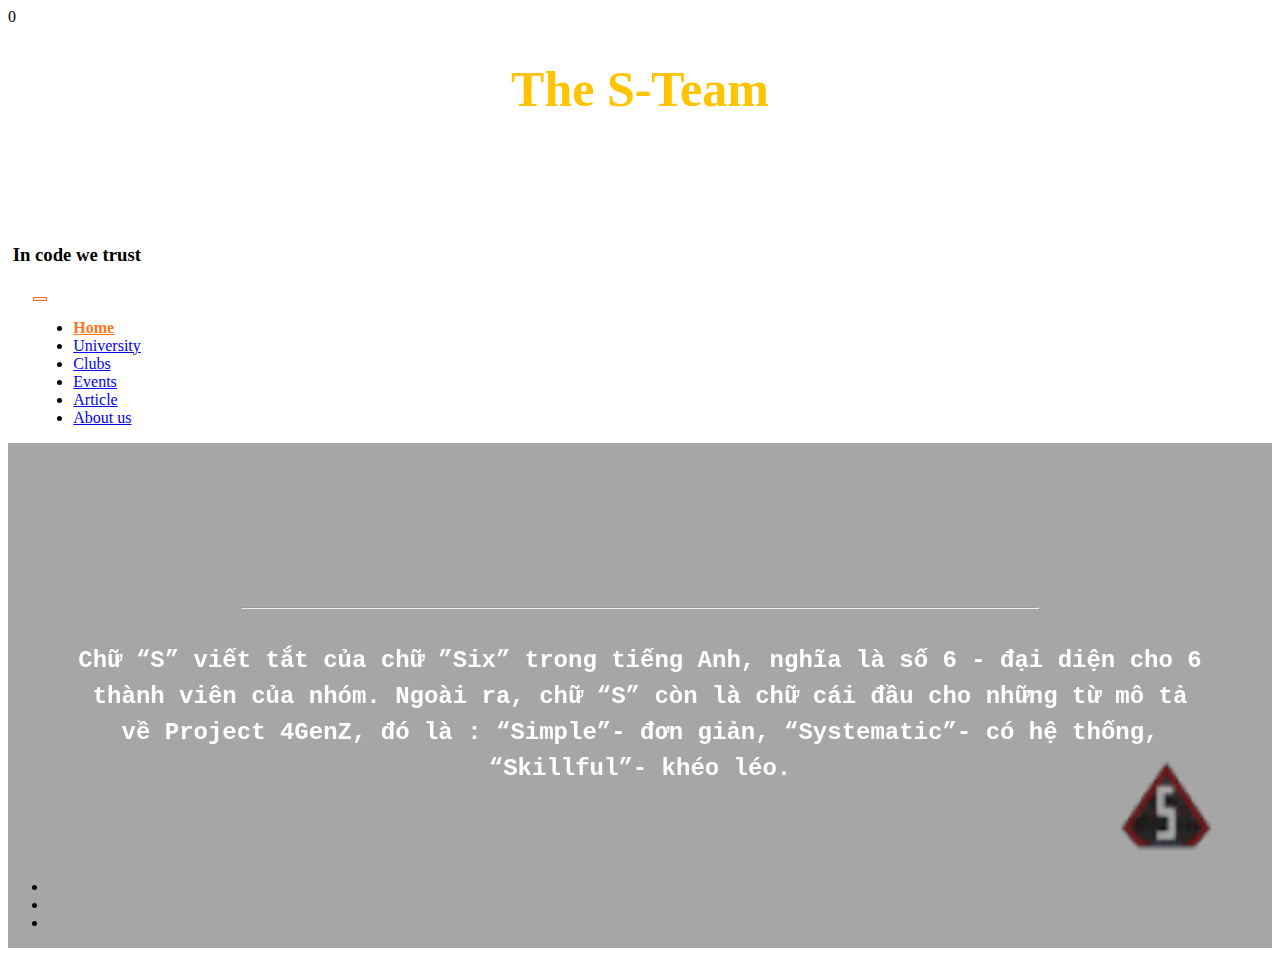
==== index.html @ a9aba8d1 "Add files via upload" ====
<!DOCTYPE html>
<html lang="en">
<head>
    <meta charset="UTF-8">
    <meta http-equiv="X-UA-Compatible" content="IE=edge">
    <meta name="viewport" content="width=device-width, initial-scale=1.0">
    <link rel="shortcut icon" href="favicon.png" type="image/x-icon">
    <title>4GenZ</title>
    <link rel="stylesheet" href="https://stackpath.bootstrapcdn.com/bootstrap/4.5.1/css/bootstrap.min.css" integrity="sha384-VCmXjywReHh4PwowAiWNagnWcLhlEJLA5buUprzK8rxFgeH0kww/aWY76TfkUoSX" crossorigin="anonymous">
    <link rel="stylesheet" href="session1.css">
    <link rel="stylesheet" href="media_index.css">
    <link rel="stylesheet" href="GlowingText.css">
    <link rel="stylesheet" href="GlassCard.css">
    <link rel="stylesheet" href="button.css">
    <script src="https://kit.fontawesome.com/0d06166cbb.js"></script>

</head>
<style>
</style>
<body id="body" class="LightBGround" style="background-image: url(background.png);background-repeat: no-repeat;background-position: center;background-size: cover">
    <div id="scrollPath" ></div>
    <div id="progressbar" ></div>
    <div class="preloader" >
      <div class="counter">0</div>
      <div>
        <h1 class = " pre fade-in" style="color: rgb(255, 196, 0);text-align: center;margin-bottom: 10%;font-size: 50px;"> The S-Team</h1>
          <h3 class = "h3 pre fade-in"><img src="coding.png" alt=""> In code we trust <img src="coding.png" alt=""></h3>
      </div>
      <img src="favicon.png" style="position: absolute;right: 5%;bottom: 5%;width: 100px;"  alt="">
    </div>
    <div class="container-fluid-sm heading " id="navbar" style="padding-left:2%;padding-right:2%;transition: opacity 250ms ease-in;">
        <nav class="navbar navbar-expand-xl navbar-dark DarkBorder" id="nav">
          <button class="navbar-toggler" type="button" data-toggle="collapse" data-target="#collapsibleNavbar" style="border: 1px solid rgba(255, 102, 0, 0.925);z-index: 1000;">
            <span class="navbar-toggler-icon" style = "color: rgba(255, 102, 0, 0.925);"></span>
          </button>
          <div class="collapse navbar-collapse" id="collapsibleNavbar">
            <ul class="navbar-nav" style="width: 100%;">
              <div class="row">
                <div class="col-lg-2 text-center">
                  <li class="nav-item">
                    <a class="nav-link "  style="color: rgba(255, 102, 0, 0.925) !important;font-weight: bolder;"  href="index.html">Home</a>
                  </li>
                </div>
                <div class="col-lg-2 text-center"> 
                  <li class="nav-item">
                    <a class="nav-link DarkText" style=" text-shadow: 0px 0px 20px rgba(255, 255, 255, 1);" href="university.html">University</a>
                  </li>
                </div>
                <div class="col-lg-2 text-center">
                  <li class="nav-item">
                    <a class="nav-link DarkText " style=" text-shadow: 0px 0px 20px rgba(255, 255, 255, 1);" href="test.html">Clubs</a>
                  </li>
                </div>
                <div class="col-lg-2 text-center">
                  <li class="nav-item">
                    <a class="nav-link DarkText " style=" text-shadow: 0px 0px 20px rgba(255, 255, 255, 1);" href="event.html">Events</a>
                  </li>
                </div>
                <div class="col-lg-2 text-center">
                  <li class="nav-item">
                    <a class="nav-link DarkText " style=" text-shadow: 0px 0px 20px rgba(255, 255, 255, 1);" href="Article.html">Article</a>
                  </li>
                </div>
                <div class="col-lg-2 text-center">
                  <li class="nav-item">
                    <a class="nav-link DarkText " style=" text-shadow: 0px 0px 20px rgba(255, 255, 255, 1);"  href="About.html">About us</a>
                  </li>
                </div>
              </div>
            </ul>
          </div>  
        </nav>   
      </div>
    <section class="enable DarkBorder" id="sec1" style="overflow: hidden;backdrop-filter: brightness(0.65);">
        <!-- CONTENT -->
        <div class="row  DarkText" id="row" style=" color:#ffffff;z-index: 100;">
          <div class="col-lg-12 cont1">
            <div class="mast__header from-left">
              <h1 class="mast__title special" style="text-align:center;padding-bottom: 3%; text-shadow: 0px 0px 20px rgba(255, 255, 255, 1);"></h1> 
              <hr class="sep" style="width: 70%;background-color: rgba(255, 102, 0, 0.925);margin: auto;">
              <p class="mast__text js-spanize" style="padding-top: 3%;text-align: center;font-weight: bold;color: #ffffff !important;">
                Chữ “S” viết tắt của chữ ”Six” trong tiếng Anh, nghĩa là số 6 - đại diện cho 6 thành viên của nhóm. Ngoài ra, chữ “S” còn là chữ cái đầu cho những từ mô tả về Project 4GenZ, đó là : “Simple”- đơn giản, “Systematic”- có hệ thống, “Skillful”- khéo léo.
              </p>
              </div>
          </div>
        </div>
        <!-- CONTACT -->
        <ul id="IconContainer" class="list-group fade-in">
          <li id="icon"class="list-group-item"><a class="list-item DarkText" style=" text-shadow: 0px 0px 20px rgba(255, 255, 255, 1);"  href="https://www.facebook.com/luandangyeu1/" id="link"><i class="fab fa-facebook-f" ></i></a></li>
          <li id="icon"class="list-group-item"><a class="list-item DarkText" style=" text-shadow: 0px 0px 20px rgba(255, 255, 255, 1);" id="link" ><i class="fas fa-envelope hard" onclick="myFunction1()" data-tippy-content = "thesteam.fpt@gmail.com"></i></a></li>
          <li id="icon"class="list-group-item"><a class="list-item DarkText" style=" text-shadow: 0px 0px 20px rgba(255, 255, 255, 1);" href="#" id="link"><i class="fas fa-phone hard" onclick="myFunction2()" data-tippy-content = "113/114/115"></i></a></li>
        </ul>
    </section>
    <a href="https://www.hitwebcounter.com" target="_blank" style="position: absolute;bottom: 0;display: none;">
      <img src="https://hitwebcounter.com/counter/counter.php?page=7814065&style=0036&nbdigits=5&type=ip&initCount=0" title="Free Counter" Alt="web counter"   border="0" /></a>                                                 
    
      <input type="text" style="border: transparent;background: transparent;color: transparent;" value="thesteam.fpt@gmail.com" id="myInput1">
        <input type="text" style="border: transparent;background: transparent;color: transparent;" value="113" id="myInput2">



      <script src="https://code.jquery.com/jquery-3.5.1.slim.min.js" integrity="sha384-DfXdz2htPH0lsSSs5nCTpuj/zy4C+OGpamoFVy38MVBnE+IbbVYUew+OrCXaRkfj" crossorigin="anonymous"></script>
      <script src="https://cdn.jsdelivr.net/npm/popper.js@1.16.1/dist/umd/popper.min.js" integrity="sha384-9/reFTGAW83EW2RDu2S0VKaIzap3H66lZH81PoYlFhbGU+6BZp6G7niu735Sk7lN" crossorigin="anonymous"></script>
      <script src="https://stackpath.bootstrapcdn.com/bootstrap/4.5.1/js/bootstrap.min.js" integrity="sha384-XEerZL0cuoUbHE4nZReLT7nx9gQrQreJekYhJD9WNWhH8nEW+0c5qq7aIo2Wl30J" crossorigin="anonymous"></script>
      <script src="https://unpkg.com/@popperjs/core@2"></script>
      <script src="https://unpkg.com/tippy.js@6"></script>
      <script>
        var toggler = document.getElementsByClassName("navbar-toggler");
        var collapse = document.getElementById("collapsibleNavbar");
        var dem=0;
        function function1() {
          dem++;  
          if(dem%2==1)
          {
            collapse.classList.add("show");
          }
          else
          {           
            collapse.classList.remove("show");
          }
        }
         // TIPPY
         tippy('.hard', 
            {
                
                maxWidth: 300,
                positon:top,
                theme : 'tomato',
                size: "medium",
                inertia: true,
                duration: 700,
                hideOnClick: true,
                followCursor: true
            })
        // PROGRESSBAR
        let progress = document.getElementById('progressbar');
        let totalHeight = document.body.scrollHeight - window.innerHeight;
        window.onscroll = function(){
            let progressHeight = (window.pageYOffset * 100 /totalHeight) *100;
            progress.style.height = progressHeight + '%';
        }
        var main = document.getElementById("body")
        var button = document.getElementById("Switch");
        var text = document.getElementsByClassName("nav-link")
        var row = document.getElementById("row")
        var list = document.getElementsByClassName("list-item");
        var x = 0;
        var i;
        var dark = document.getElementsByClassName("Dark");
      </script>
      <script type="text/javascript">
        function counter(){
            var count = setInterval(function(){
                var c = parseInt($('.counter').text());
                $('.counter').text((++c).toString());
                if (c == 100)
                {
                    clearInterval(count);
                    $('.counter').addClass('hide');
                    $('.preloader').addClass('active')
                    $('.h3').addClass('hide')
                }
            },1)                            
        }
        counter()
      </script>
      <script src="GlowingText.js"></script>
      
</body>
</html>
---- GlowingText.css ----
.mast__header {
    padding: 5%;
  }
  .mast__title {
    font-family: "Cutive Mono", monospace;
    font-size: 50px;
    font-weight: 500;
    letter-spacing: 0.3em;
    text-transform: uppercase;
  }
  .mast__title span {
    -webkit-animation: letter-glow 0.7s 0s ease both;
            animation: letter-glow 0.7s 0s ease both;
            animation-delay: 1s;
  }
  .mast__title span:nth-child(1) {
    -webkit-animation-delay: 0.05s;
            animation-delay: 0.05s;
  }
  .mast__title span:nth-child(2) {
    -webkit-animation-delay: 0.1s;
            animation-delay: 0.1s;
  }
  .mast__title span:nth-child(3) {
    -webkit-animation-delay: 0.15s;
            animation-delay: 0.15s;
  }
  .mast__title span:nth-child(4) {
    -webkit-animation-delay: 0.2s;
            animation-delay: 0.2s;
  }
  .mast__title span:nth-child(5) {
    -webkit-animation-delay: 0.25s;
            animation-delay: 0.25s;
  }
  .mast__title span:nth-child(6) {
    -webkit-animation-delay: 0.3s;
            animation-delay: 0.3s;
  }
  .mast__title span:nth-child(7) {
    -webkit-animation-delay: 0.35s;
            animation-delay: 0.35s;
  }
  .mast__title span:nth-child(8) {
    -webkit-animation-delay: 0.4s;
            animation-delay: 0.4s;
  }
  .mast__title span:nth-child(9) {
    -webkit-animation-delay: 0.45s;
            animation-delay: 0.45s;
  }
  .mast__title span:nth-child(10) {
    -webkit-animation-delay: 0.5s;
            animation-delay: 0.5s;
  }
  .mast__title span:nth-child(11) {
    -webkit-animation-delay: 0.55s;
            animation-delay: 0.55s;
  }
  .mast__title span:nth-child(12) {
    -webkit-animation-delay: 0.6s;
            animation-delay: 0.6s;
  }
  .mast__title span:nth-child(13) {
    -webkit-animation-delay: 0.65s;
            animation-delay: 0.65s;
  }
  .mast__title span:nth-child(14) {
    -webkit-animation-delay: 0.7s;
            animation-delay: 0.7s;
  }
  .mast__title span:nth-child(15) {
    -webkit-animation-delay: 0.75s;
            animation-delay: 0.75s;
  }
  .mast__title span:nth-child(16) {
    -webkit-animation-delay: 0.8s;
            animation-delay: 0.8s;
  }
  .mast__title span:nth-child(17) {
    -webkit-animation-delay: 0.85s;
            animation-delay: 0.85s;
  }
  .mast__title span:nth-child(18) {
    -webkit-animation-delay: 0.9s;
            animation-delay: 0.9s;
  }
  .mast__title span:nth-child(19) {
    -webkit-animation-delay: 0.95s;
            animation-delay: 0.95s;
  }
  .mast__title span:nth-child(20) {
    -webkit-animation-delay: 1s;
            animation-delay: 1s;
  }
  .mast__title span:nth-child(21) {
    -webkit-animation-delay: 1.05s;
            animation-delay: 1.05s;
  }
  .mast__title span:nth-child(22) {
    -webkit-animation-delay: 1.1s;
            animation-delay: 1.1s;
  }
  .mast__title span:nth-child(23) {
    -webkit-animation-delay: 1.15s;
            animation-delay: 1.15s;
  }
  .mast__title span:nth-child(24) {
    -webkit-animation-delay: 1.2s;
            animation-delay: 1.2s;
  }
  .mast__title span:nth-child(25) {
    -webkit-animation-delay: 1.25s;
            animation-delay: 1.25s;
  }
  .mast__text {
    font-family: "Cutive Mono", monospace;
    font-size: 24px;
    margin: 0 0 0.5em;
    line-height: 1.5;
  }
  .mast__text span {
    -webkit-animation: letter-glow 0.7s 0s ease both;
            animation: letter-glow 0.7s 0s ease both;
  }
  .mast__text span:nth-child(1) {
    -webkit-animation-delay: 0.05s;
            animation-delay: 0.05s;
  }
  .mast__text span:nth-child(2) {
    -webkit-animation-delay: 0.10s;
            animation-delay: 0.10s;
  }
  .mast__text span:nth-child(3) {
    -webkit-animation-delay: 0.15s;
            animation-delay: 0.15s;
  }
  .mast__text span:nth-child(4) {
    -webkit-animation-delay: 0.20s;
            animation-delay: 0.20s;
  }
  .mast__text span:nth-child(5) {
    -webkit-animation-delay: 0.25s;
            animation-delay: 0.25s;
  }
  .mast__text span:nth-child(6) {
    -webkit-animation-delay: 0.30s;
            animation-delay: 0.30s;
  }
  .mast__text span:nth-child(7) {
    -webkit-animation-delay: 0.35s;
            animation-delay: 0.35s;
  }
  .mast__text span:nth-child(8) {
    -webkit-animation-delay: 0.40s;
            animation-delay: 0.40s;
  }
  .mast__text span:nth-child(9) {
    -webkit-animation-delay: 0.45s;
            animation-delay: 0.45s;
  }
  .mast__text span:nth-child(10) {
    -webkit-animation-delay: 0.50s;
            animation-delay: 0.50s;
  }
  .mast__text span:nth-child(11) {
    -webkit-animation-delay: 0.55s;
            animation-delay: 0.55s;
  }
  .mast__text span:nth-child(12) {
    -webkit-animation-delay: 0.60s;
            animation-delay: 0.60s;
  }
  .mast__text span:nth-child(13) {
    -webkit-animation-delay: 0.65s;
            animation-delay: 0.65s;
  }
  .mast__text span:nth-child(14) {
    -webkit-animation-delay: 0.70s;
            animation-delay: 0.70s;
  }
  .mast__text span:nth-child(15) {
    -webkit-animation-delay: 0.75s;
            animation-delay: 0.75s;
  }
  .mast__text span:nth-child(16) {
    -webkit-animation-delay: 0.80s;
            animation-delay: 0.80s;
  }
  .mast__text span:nth-child(17) {
    -webkit-animation-delay: 0.85s;
            animation-delay: 0.85s;
  }
  .mast__text span:nth-child(18) {
    -webkit-animation-delay: 0.90s;
            animation-delay: 0.90s;
  }
  .mast__text span:nth-child(19) {
    -webkit-animation-delay: 0.95s;
            animation-delay: 0.95s;
  }
  .mast__text span:nth-child(20) {
    -webkit-animation-delay: 1.00s;
            animation-delay: 1.00s;
  }
  .mast__text span:nth-child(21) {
    -webkit-animation-delay: 1.05s;
            animation-delay: 1.05s;
  }
  .mast__text span:nth-child(22) {
    -webkit-animation-delay: 1.10s;
            animation-delay: 1.10s;
  }
  .mast__text span:nth-child(23) {
    -webkit-animation-delay: 1.15s;
            animation-delay: 1.15s;
  }
  .mast__text span:nth-child(24) {
    -webkit-animation-delay: 1.20s;
            animation-delay: 1.20s;
  }
  .mast__text span:nth-child(25) {
    -webkit-animation-delay: 1.25s;
            animation-delay: 1.25s;
  }
  .mast__text span:nth-child(26) {
    -webkit-animation-delay: 1.30s;
            animation-delay: 1.30s;
  }
  .mast__text span:nth-child(27) {
    -webkit-animation-delay: 1.35s;
            animation-delay: 1.35s;
  }
  .mast__text span:nth-child(28) {
    -webkit-animation-delay: 1.40s;
            animation-delay: 1.40s;
  }
  .mast__text span:nth-child(29) {
    -webkit-animation-delay: 1.45s;
            animation-delay: 1.45s;
  }
  .mast__text span:nth-child(30) {
    -webkit-animation-delay: 1.50s;
            animation-delay: 1.50s;
  }
  .mast__text span:nth-child(31) {
    -webkit-animation-delay: 1.55s;
            animation-delay: 1.55s;
  }
  .mast__text span:nth-child(32) {
    -webkit-animation-delay: 1.60s;
            animation-delay: 1.60s;
  }
  .mast__text span:nth-child(33) {
    -webkit-animation-delay: 1.65s;
            animation-delay: 1.65s;
  }
  .mast__text span:nth-child(34) {
    -webkit-animation-delay: 1.70s;
            animation-delay: 1.70s;
  }
  .mast__text span:nth-child(35) {
    -webkit-animation-delay: 1.75s;
            animation-delay: 1.75s;
  }
  .mast__text span:nth-child(36) {
    -webkit-animation-delay: 1.80s;
            animation-delay: 1.80s;
  }
  .mast__text span:nth-child(37) {
    -webkit-animation-delay: 1.85s;
            animation-delay: 1.85s;
  }
  .mast__text span:nth-child(38) {
    -webkit-animation-delay: 1.90s;
            animation-delay: 1.90s;
  }
  .mast__text span:nth-child(39) {
    -webkit-animation-delay: 1.95s;
            animation-delay: 1.95s;
  }
  .mast__text span:nth-child(40) {
    -webkit-animation-delay: 2.00s;
            animation-delay: 2.00s;
  }
  .mast__text span:nth-child(41) {
    -webkit-animation-delay: 2.05s;
            animation-delay: 2.05s;
  }
  .mast__text span:nth-child(42) {
    -webkit-animation-delay: 2.10s;
            animation-delay: 2.10s;
  }
  .mast__text span:nth-child(43) {
    -webkit-animation-delay: 2.15s;
            animation-delay: 2.15s;
  }
  .mast__text span:nth-child(44) {
    -webkit-animation-delay: 2.20s;
            animation-delay: 2.20s;
  }
  .mast__text span:nth-child(45) {
    -webkit-animation-delay: 2.25s;
            animation-delay: 2.25s;
  }
  .mast__text span:nth-child(46) {
    -webkit-animation-delay: 2.30s;
            animation-delay: 2.30s;
  }
  .mast__text span:nth-child(47) {
    -webkit-animation-delay: 2.35s;
            animation-delay: 2.35s;
  }
  .mast__text span:nth-child(48) {
    -webkit-animation-delay: 2.40s;
            animation-delay: 2.40s;
  }
  .mast__text span:nth-child(49) {
    -webkit-animation-delay: 2.45s;
            animation-delay: 2.45s;
  }
  .mast__text span:nth-child(50) {
    -webkit-animation-delay: 2.50s;
            animation-delay: 2.50s;
  }
  .mast__text span:nth-child(51) {
    -webkit-animation-delay: 2.55s;
            animation-delay: 2.55s;
  }
  .mast__text span:nth-child(52) {
    -webkit-animation-delay: 2.60s;
            animation-delay: 2.60s;
  }
  .mast__text span:nth-child(53) {
    -webkit-animation-delay: 2.65s;
            animation-delay: 2.65s;
  }
  .mast__text span:nth-child(54) {
    -webkit-animation-delay: 2.70s;
            animation-delay: 2.70s;
  }
  .mast__text span:nth-child(55) {
    -webkit-animation-delay: 2.75s;
            animation-delay: 2.75s;
  }
  .mast__text span:nth-child(56) {
    -webkit-animation-delay: 2.80s;
            animation-delay: 2.80s;
  }
  .mast__text span:nth-child(57) {
    -webkit-animation-delay: 2.85s;
            animation-delay: 2.85s;
  }
  .mast__text span:nth-child(58) {
    -webkit-animation-delay: 2.90s;
            animation-delay: 2.90s;
  }
  .mast__text span:nth-child(59) {
    -webkit-animation-delay: 2.95s;
            animation-delay: 2.95s;
  }
  .mast__text span:nth-child(60) {
    -webkit-animation-delay: 3.00s;
            animation-delay: 3.00s;
  }
  .mast__text span:nth-child(61) {
    -webkit-animation-delay: 3.05s;
            animation-delay: 3.05s;
  }
  .mast__text span:nth-child(62) {
    -webkit-animation-delay: 3.10s;
            animation-delay: 3.10s;
  }
  .mast__text span:nth-child(63) {
    -webkit-animation-delay: 3.15s;
            animation-delay: 3.15s;
  }
  .mast__text span:nth-child(64) {
    -webkit-animation-delay: 3.20s;
            animation-delay: 3.20s;
  }
  .mast__text span:nth-child(65) {
    -webkit-animation-delay: 3.25s;
            animation-delay: 3.25s;
  }
  .mast__text span:nth-child(66) {
    -webkit-animation-delay: 3.30s;
            animation-delay: 3.30s;
  }
  .mast__text span:nth-child(67) {
    -webkit-animation-delay: 3.35s;
            animation-delay: 3.35s;
  }
  .mast__text span:nth-child(68) {
    -webkit-animation-delay: 3.40s;
            animation-delay: 3.40s;
  }
  .mast__text span:nth-child(69) {
    -webkit-animation-delay: 3.45s;
            animation-delay: 3.45s;
  }
  .mast__text span:nth-child(70) {
    -webkit-animation-delay: 3.50s;
            animation-delay: 3.50s;
  }
  .mast__text span:nth-child(71) {
    -webkit-animation-delay: 3.55s;
            animation-delay: 3.55s;
  }
  .mast__text span:nth-child(72) {
    -webkit-animation-delay: 3.60s;
            animation-delay: 3.60s;
  }
  .mast__text span:nth-child(73) {
    -webkit-animation-delay: 3.65s;
            animation-delay: 3.65s;
  }
  .mast__text span:nth-child(74) {
    -webkit-animation-delay: 3.70s;
            animation-delay: 3.70s;
  }
  .mast__text span:nth-child(75) {
    -webkit-animation-delay: 3.75s;
            animation-delay: 3.75s;
  }
  .mast__text span:nth-child(76) {
    -webkit-animation-delay: 3.80s;
            animation-delay: 3.80s;
  }
  .mast__text span:nth-child(77) {
    -webkit-animation-delay: 3.85s;
            animation-delay: 3.85s;
  }
  .mast__text span:nth-child(78) {
    -webkit-animation-delay: 3.90s;
            animation-delay: 3.90s;
  }
  .mast__text span:nth-child(79) {
    -webkit-animation-delay: 3.95s;
            animation-delay: 3.95s;
  }
  .mast__text span:nth-child(80) {
    -webkit-animation-delay: 4.00s;
            animation-delay: 4.00s;
  }
  .mast__text span:nth-child(81) {
    -webkit-animation-delay: 4.05s;
            animation-delay: 4.05s;
  }
  .mast__text span:nth-child(82) {
    -webkit-animation-delay: 4.10s;
            animation-delay: 4.10s;
  }
  .mast__text span:nth-child(83) {
    -webkit-animation-delay: 4.15s;
            animation-delay: 4.15s;
  }
  .mast__text span:nth-child(84) {
    -webkit-animation-delay: 4.20s;
            animation-delay: 4.20s;
  }
  .mast__text span:nth-child(85) {
    -webkit-animation-delay: 4.25s;
            animation-delay: 4.25s;
  }
  .mast__text span:nth-child(86) {
    -webkit-animation-delay: 4.30s;
            animation-delay: 4.30s;
  }
  .mast__text span:nth-child(87) {
    -webkit-animation-delay: 4.35s;
            animation-delay: 4.35s;
  }
  .mast__text span:nth-child(88) {
    -webkit-animation-delay: 4.40s;
            animation-delay: 4.40s;
  }
  .mast__text span:nth-child(89) {
    -webkit-animation-delay: 4.45s;
            animation-delay: 4.45s;
  }
  .mast__text span:nth-child(90) {
    -webkit-animation-delay: 4.50s;
            animation-delay: 4.50s;
  }
  .mast__text span:nth-child(91) {
    -webkit-animation-delay: 4.55s;
            animation-delay: 4.55s;
  }
  .mast__text span:nth-child(92) {
    -webkit-animation-delay: 4.60s;
            animation-delay: 4.60s;
  }
  .mast__text span:nth-child(93) {
    -webkit-animation-delay: 4.65s;
            animation-delay: 4.65s;
  }
  .mast__text span:nth-child(94) {
    -webkit-animation-delay: 4.70s;
            animation-delay: 4.70s;
  }
  .mast__text span:nth-child(95) {
    -webkit-animation-delay: 4.75s;
            animation-delay: 4.75s;
  }
  .mast__text span:nth-child(96) {
    -webkit-animation-delay: 4.80s;
            animation-delay: 4.80s;
  }
  .mast__text span:nth-child(97) {
    -webkit-animation-delay: 4.85s;
            animation-delay: 4.85s;
  }
  .mast__text span:nth-child(98) {
    -webkit-animation-delay: 4.90s;
            animation-delay: 4.90s;
  }
  .mast__text span:nth-child(99) {
    -webkit-animation-delay: 4.95s;
            animation-delay: 4.95s;
  }
  .mast__text span:nth-child(100) {
    -webkit-animation-delay: 5.00s;
            animation-delay: 5.00s;
  }
  .mast__text span:nth-child(101) {
    -webkit-animation-delay: 5.05s;
            animation-delay: 5.05s;
  }
  .mast__text span:nth-child(102) {
    -webkit-animation-delay: 5.10s;
            animation-delay: 5.10s;
  }
  .mast__text span:nth-child(103) {
    -webkit-animation-delay: 5.15s;
            animation-delay: 5.15s;
  }
  .mast__text span:nth-child(104) {
    -webkit-animation-delay: 5.20s;
            animation-delay: 5.20s;
  }
  .mast__text span:nth-child(105) {
    -webkit-animation-delay: 5.25s;
            animation-delay: 5.25s;
  }
  .mast__text span:nth-child(106) {
    -webkit-animation-delay: 5.30s;
            animation-delay: 5.30s;
  }
  .mast__text span:nth-child(107) {
    -webkit-animation-delay: 5.35s;
            animation-delay: 5.35s;
  }
  .mast__text span:nth-child(108) {
    -webkit-animation-delay: 5.40s;
            animation-delay: 5.40s;
  }
  .mast__text span:nth-child(109) {
    -webkit-animation-delay: 5.45s;
            animation-delay: 5.45s;
  }
  .mast__text span:nth-child(110) {
    -webkit-animation-delay: 5.50s;
            animation-delay: 5.50s;
  }
  .mast__text span:nth-child(111) {
    -webkit-animation-delay: 5.55s;
            animation-delay: 5.55s;
  }
  .mast__text span:nth-child(112) {
    -webkit-animation-delay: 5.60s;
            animation-delay: 5.60s;
  }
  .mast__text span:nth-child(113) {
    -webkit-animation-delay: 5.65s;
            animation-delay: 5.65s;
  }
  .mast__text span:nth-child(114) {
    -webkit-animation-delay: 5.70s;
            animation-delay: 5.70s;
  }
  .mast__text span:nth-child(115) {
    -webkit-animation-delay: 5.75s;
            animation-delay: 5.75s;
  }
  .mast__text span:nth-child(116) {
    -webkit-animation-delay: 5.80s;
            animation-delay: 5.80s;
  }
  .mast__text span:nth-child(117) {
    -webkit-animation-delay: 5.85s;
            animation-delay: 5.85s;
  }
  .mast__text span:nth-child(118) {
    -webkit-animation-delay: 5.90s;
            animation-delay: 5.90s;
  }
  .mast__text span:nth-child(119) {
    -webkit-animation-delay: 5.95s;
            animation-delay: 5.95s;
  }
  .mast__text span:nth-child(120) {
    -webkit-animation-delay: 6.00s;
            animation-delay: 6.00s;
  }
  .mast__text span:nth-child(121) {
    -webkit-animation-delay: 6.05s;
            animation-delay: 6.05s;
  }
  .mast__text span:nth-child(122) {
    -webkit-animation-delay: 6.10s;
            animation-delay: 6.10s;
  }
  .mast__text span:nth-child(123) {
    -webkit-animation-delay: 6.15s;
            animation-delay: 6.15s;
  }
  .mast__text span:nth-child(124) {
    -webkit-animation-delay: 6.20s;
            animation-delay: 6.20s;
  }
  .mast__text span:nth-child(125) {
    -webkit-animation-delay: 6.25s;
            animation-delay: 6.25s;
  }
  .mast__text span:nth-child(126) {
    -webkit-animation-delay: 6.30s;
            animation-delay: 6.30s;
  }
  .mast__text span:nth-child(127) {
    -webkit-animation-delay: 6.35s;
            animation-delay: 6.35s;
  }
  .mast__text span:nth-child(128) {
    -webkit-animation-delay: 6.40s;
            animation-delay: 6.40s;
  }
  .mast__text span:nth-child(129) {
    -webkit-animation-delay: 6.45s;
            animation-delay: 6.45s;
  }
  .mast__text span:nth-child(130) {
    -webkit-animation-delay: 6.50s;
            animation-delay: 6.50s;
  }
  .mast__text span:nth-child(131) {
    -webkit-animation-delay: 6.55s;
            animation-delay: 6.55s;
  }
  .mast__text span:nth-child(132) {
    -webkit-animation-delay: 6.60s;
            animation-delay: 6.60s;
  }
  .mast__text span:nth-child(133) {
    -webkit-animation-delay: 6.65s;
            animation-delay: 6.65s;
  }
  .mast__text span:nth-child(134) {
    -webkit-animation-delay: 6.70s;
            animation-delay: 6.70s;
  }
  .mast__text span:nth-child(135) {
    -webkit-animation-delay: 6.75s;
            animation-delay: 6.75s;
  }
  .mast__text span:nth-child(136) {
    -webkit-animation-delay: 6.80s;
            animation-delay: 6.80s;
  }
  .mast__text span:nth-child(137) {
    -webkit-animation-delay: 6.85s;
            animation-delay: 6.85s;
  }
  .mast__text span:nth-child(138) {
    -webkit-animation-delay: 6.90s;
            animation-delay: 6.90s;
  }
  .mast__text span:nth-child(139) {
    -webkit-animation-delay: 6.95s;
            animation-delay: 6.95s;
  }
  .mast__text span:nth-child(140) {
    -webkit-animation-delay: 7.00s;
            animation-delay: 7.00s;
  }
  .mast__text span:nth-child(141) {
    -webkit-animation-delay: 7.05s;
            animation-delay: 7.05s;
  }
  .mast__text span:nth-child(142) {
    -webkit-animation-delay: 7.10s;
            animation-delay: 7.10s;
  }
  .mast__text span:nth-child(143) {
    -webkit-animation-delay: 7.15s;
            animation-delay: 7.15s;
  }
  .mast__text span:nth-child(144) {
    -webkit-animation-delay: 7.20s;
            animation-delay: 7.20s;
  }
  .mast__text span:nth-child(145) {
    -webkit-animation-delay: 7.25s;
            animation-delay: 7.25s;
  }
  .mast__text span:nth-child(146) {
    -webkit-animation-delay: 7.30s;
            animation-delay: 7.30s;
  }
  .mast__text span:nth-child(147) {
    -webkit-animation-delay: 7.35s;
            animation-delay: 7.35s;
  }
  .mast__text span:nth-child(148) {
    -webkit-animation-delay: 7.40s;
            animation-delay: 7.40s;
  }
  .mast__text span:nth-child(149) {
    -webkit-animation-delay: 7.45s;
            animation-delay: 7.45s;
  }
  .mast__text span:nth-child(150) {
    -webkit-animation-delay: 7.50s;
            animation-delay: 7.50s;
  }
  .mast__text span:nth-child(151) {
    -webkit-animation-delay: 7.55s;
            animation-delay: 7.55s;
  }
  .mast__text span:nth-child(152) {
    -webkit-animation-delay: 7.60s;
            animation-delay: 7.60s;
  }
  .mast__text span:nth-child(153) {
    -webkit-animation-delay: 7.65s;
            animation-delay: 7.65s;
  }
  .mast__text span:nth-child(154) {
    -webkit-animation-delay: 7.70s;
            animation-delay: 7.70s;
  }
  .mast__text span:nth-child(155) {
    -webkit-animation-delay: 7.75s;
            animation-delay: 7.75s;
  }
  .mast__text span:nth-child(156) {
    -webkit-animation-delay: 7.80s;
            animation-delay: 7.80s;
  }
  .mast__text span:nth-child(157) {
    -webkit-animation-delay: 7.85s;
            animation-delay: 7.85s;
  }
  .mast__text span:nth-child(158) {
    -webkit-animation-delay: 7.90s;
            animation-delay: 7.90s;
  }
  .mast__text span:nth-child(159) {
    -webkit-animation-delay: 7.95s;
            animation-delay: 7.95s;
  }
  .mast__text span:nth-child(160) {
    -webkit-animation-delay: 8.00s;
            animation-delay: 8.00s;
  }
  .mast__text span:nth-child(161) {
    -webkit-animation-delay: 8.05s;
            animation-delay: 8.05s;
  }
  .mast__text span:nth-child(162) {
    -webkit-animation-delay: 8.10s;
            animation-delay: 8.10s;
  }
  .mast__text span:nth-child(163) {
    -webkit-animation-delay: 8.15s;
            animation-delay: 8.15s;
  }
  .mast__text span:nth-child(164) {
    -webkit-animation-delay: 8.20s;
            animation-delay: 8.20s;
  }
  .mast__text span:nth-child(165) {
    -webkit-animation-delay: 8.25s;
            animation-delay: 8.25s;
  }
  .mast__text span:nth-child(166) {
    -webkit-animation-delay: 8.30s;
            animation-delay: 8.30s;
  }
  .mast__text span:nth-child(167) {
    -webkit-animation-delay: 8.35s;
            animation-delay: 8.35s;
  }
  .mast__text span:nth-child(168) {
    -webkit-animation-delay: 8.40s;
            animation-delay: 8.40s;
  }
  .mast__text span:nth-child(169) {
    -webkit-animation-delay: 8.45s;
            animation-delay: 8.45s;
  }
  .mast__text span:nth-child(170) {
    -webkit-animation-delay: 8.50s;
            animation-delay: 8.50s;
  }
  .mast__text span:nth-child(171) {
    -webkit-animation-delay: 8.55s;
            animation-delay: 8.55s;
  }
  .mast__text span:nth-child(172) {
    -webkit-animation-delay: 8.60s;
            animation-delay: 8.60s;
  }
  .mast__text span:nth-child(173) {
    -webkit-animation-delay: 8.65s;
            animation-delay: 8.65s;
  }
  .mast__text span:nth-child(345) {
  -webkit-animation-delay: 0.05s;
          animation-delay: 0.05s;
}
.mast__text span:nth-child(344) {
  -webkit-animation-delay: 0.10s;
          animation-delay: 0.10s;
}
.mast__text span:nth-child(343) {
  -webkit-animation-delay: 0.15s;
          animation-delay: 0.15s;
}
.mast__text span:nth-child(342) {
  -webkit-animation-delay: 0.20s;
          animation-delay: 0.20s;
}
.mast__text span:nth-child(341) {
  -webkit-animation-delay: 0.25s;
          animation-delay: 0.25s;
}
.mast__text span:nth-child(340) {
  -webkit-animation-delay: 0.30s;
          animation-delay: 0.30s;
}
.mast__text span:nth-child(339) {
  -webkit-animation-delay: 0.35s;
          animation-delay: 0.35s;
}
.mast__text span:nth-child(338) {
  -webkit-animation-delay: 0.40s;
          animation-delay: 0.40s;
}
.mast__text span:nth-child(337) {
  -webkit-animation-delay: 0.45s;
          animation-delay: 0.45s;
}
.mast__text span:nth-child(336) {
  -webkit-animation-delay: 0.50s;
          animation-delay: 0.50s;
}
.mast__text span:nth-child(335) {
  -webkit-animation-delay: 0.55s;
          animation-delay: 0.55s;
}
.mast__text span:nth-child(334) {
  -webkit-animation-delay: 0.60s;
          animation-delay: 0.60s;
}
.mast__text span:nth-child(333) {
  -webkit-animation-delay: 0.65s;
          animation-delay: 0.65s;
}
.mast__text span:nth-child(332) {
  -webkit-animation-delay: 0.70s;
          animation-delay: 0.70s;
}
.mast__text span:nth-child(331) {
  -webkit-animation-delay: 0.75s;
          animation-delay: 0.75s;
}
.mast__text span:nth-child(330) {
  -webkit-animation-delay: 0.80s;
          animation-delay: 0.80s;
}
.mast__text span:nth-child(329) {
  -webkit-animation-delay: 0.85s;
          animation-delay: 0.85s;
}
.mast__text span:nth-child(328) {
  -webkit-animation-delay: 0.90s;
          animation-delay: 0.90s;
}
.mast__text span:nth-child(327) {
  -webkit-animation-delay: 0.95s;
          animation-delay: 0.95s;
}
.mast__text span:nth-child(326) {
  -webkit-animation-delay: 1.00s;
          animation-delay: 1.00s;
}
.mast__text span:nth-child(325) {
  -webkit-animation-delay: 1.05s;
          animation-delay: 1.05s;
}
.mast__text span:nth-child(324) {
  -webkit-animation-delay: 1.10s;
          animation-delay: 1.10s;
}
.mast__text span:nth-child(323) {
  -webkit-animation-delay: 1.15s;
          animation-delay: 1.15s;
}
.mast__text span:nth-child(322) {
  -webkit-animation-delay: 1.20s;
          animation-delay: 1.20s;
}
.mast__text span:nth-child(321) {
  -webkit-animation-delay: 1.25s;
          animation-delay: 1.25s;
}
.mast__text span:nth-child(320) {
  -webkit-animation-delay: 1.30s;
          animation-delay: 1.30s;
}
.mast__text span:nth-child(319) {
  -webkit-animation-delay: 1.35s;
          animation-delay: 1.35s;
}
.mast__text span:nth-child(318) {
  -webkit-animation-delay: 1.40s;
          animation-delay: 1.40s;
}
.mast__text span:nth-child(317) {
  -webkit-animation-delay: 1.45s;
          animation-delay: 1.45s;
}
.mast__text span:nth-child(316) {
  -webkit-animation-delay: 1.50s;
          animation-delay: 1.50s;
}
.mast__text span:nth-child(315) {
  -webkit-animation-delay: 1.55s;
          animation-delay: 1.55s;
}
.mast__text span:nth-child(314) {
  -webkit-animation-delay: 1.60s;
          animation-delay: 1.60s;
}
.mast__text span:nth-child(313) {
  -webkit-animation-delay: 1.65s;
          animation-delay: 1.65s;
}
.mast__text span:nth-child(312) {
  -webkit-animation-delay: 1.70s;
          animation-delay: 1.70s;
}
.mast__text span:nth-child(311) {
  -webkit-animation-delay: 1.75s;
          animation-delay: 1.75s;
}
.mast__text span:nth-child(310) {
  -webkit-animation-delay: 1.80s;
          animation-delay: 1.80s;
}
.mast__text span:nth-child(309) {
  -webkit-animation-delay: 1.85s;
          animation-delay: 1.85s;
}
.mast__text span:nth-child(308) {
  -webkit-animation-delay: 1.90s;
          animation-delay: 1.90s;
}
.mast__text span:nth-child(307) {
  -webkit-animation-delay: 1.95s;
          animation-delay: 1.95s;
}
.mast__text span:nth-child(306) {
  -webkit-animation-delay: 2.00s;
          animation-delay: 2.00s;
}
.mast__text span:nth-child(305) {
  -webkit-animation-delay: 2.05s;
          animation-delay: 2.05s;
}
.mast__text span:nth-child(304) {
  -webkit-animation-delay: 2.10s;
          animation-delay: 2.10s;
}
.mast__text span:nth-child(303) {
  -webkit-animation-delay: 2.15s;
          animation-delay: 2.15s;
}
.mast__text span:nth-child(302) {
  -webkit-animation-delay: 2.20s;
          animation-delay: 2.20s;
}
.mast__text span:nth-child(301) {
  -webkit-animation-delay: 2.25s;
          animation-delay: 2.25s;
}
.mast__text span:nth-child(300) {
  -webkit-animation-delay: 2.30s;
          animation-delay: 2.30s;
}
.mast__text span:nth-child(299) {
  -webkit-animation-delay: 2.35s;
          animation-delay: 2.35s;
}
.mast__text span:nth-child(298) {
  -webkit-animation-delay: 2.40s;
          animation-delay: 2.40s;
}
.mast__text span:nth-child(297) {
  -webkit-animation-delay: 2.45s;
          animation-delay: 2.45s;
}
.mast__text span:nth-child(296) {
  -webkit-animation-delay: 2.50s;
          animation-delay: 2.50s;
}
.mast__text span:nth-child(295) {
  -webkit-animation-delay: 2.55s;
          animation-delay: 2.55s;
}
.mast__text span:nth-child(294) {
  -webkit-animation-delay: 2.60s;
          animation-delay: 2.60s;
}
.mast__text span:nth-child(293) {
  -webkit-animation-delay: 2.65s;
          animation-delay: 2.65s;
}
.mast__text span:nth-child(292) {
  -webkit-animation-delay: 2.70s;
          animation-delay: 2.70s;
}
.mast__text span:nth-child(291) {
  -webkit-animation-delay: 2.75s;
          animation-delay: 2.75s;
}
.mast__text span:nth-child(290) {
  -webkit-animation-delay: 2.80s;
          animation-delay: 2.80s;
}
.mast__text span:nth-child(289) {
  -webkit-animation-delay: 2.85s;
          animation-delay: 2.85s;
}
.mast__text span:nth-child(288) {
  -webkit-animation-delay: 2.90s;
          animation-delay: 2.90s;
}
.mast__text span:nth-child(287) {
  -webkit-animation-delay: 2.95s;
          animation-delay: 2.95s;
}
.mast__text span:nth-child(286) {
  -webkit-animation-delay: 3.00s;
          animation-delay: 3.00s;
}
.mast__text span:nth-child(285) {
  -webkit-animation-delay: 3.05s;
          animation-delay: 3.05s;
}
.mast__text span:nth-child(284) {
  -webkit-animation-delay: 3.10s;
          animation-delay: 3.10s;
}
.mast__text span:nth-child(283) {
  -webkit-animation-delay: 3.15s;
          animation-delay: 3.15s;
}
.mast__text span:nth-child(282) {
  -webkit-animation-delay: 3.20s;
          animation-delay: 3.20s;
}
.mast__text span:nth-child(281) {
  -webkit-animation-delay: 3.25s;
          animation-delay: 3.25s;
}
.mast__text span:nth-child(280) {
  -webkit-animation-delay: 3.30s;
          animation-delay: 3.30s;
}
.mast__text span:nth-child(279) {
  -webkit-animation-delay: 3.35s;
          animation-delay: 3.35s;
}
.mast__text span:nth-child(278) {
  -webkit-animation-delay: 3.40s;
          animation-delay: 3.40s;
}
.mast__text span:nth-child(277) {
  -webkit-animation-delay: 3.45s;
          animation-delay: 3.45s;
}
.mast__text span:nth-child(276) {
  -webkit-animation-delay: 3.50s;
          animation-delay: 3.50s;
}
.mast__text span:nth-child(275) {
  -webkit-animation-delay: 3.55s;
          animation-delay: 3.55s;
}
.mast__text span:nth-child(274) {
  -webkit-animation-delay: 3.60s;
          animation-delay: 3.60s;
}
.mast__text span:nth-child(273) {
  -webkit-animation-delay: 3.65s;
          animation-delay: 3.65s;
}
.mast__text span:nth-child(272) {
  -webkit-animation-delay: 3.70s;
          animation-delay: 3.70s;
}
.mast__text span:nth-child(271) {
  -webkit-animation-delay: 3.75s;
          animation-delay: 3.75s;
}
.mast__text span:nth-child(270) {
  -webkit-animation-delay: 3.80s;
          animation-delay: 3.80s;
}
.mast__text span:nth-child(269) {
  -webkit-animation-delay: 3.85s;
          animation-delay: 3.85s;
}
.mast__text span:nth-child(268) {
  -webkit-animation-delay: 3.90s;
          animation-delay: 3.90s;
}
.mast__text span:nth-child(267) {
  -webkit-animation-delay: 3.95s;
          animation-delay: 3.95s;
}
.mast__text span:nth-child(266) {
  -webkit-animation-delay: 4.00s;
          animation-delay: 4.00s;
}
.mast__text span:nth-child(265) {
  -webkit-animation-delay: 4.05s;
          animation-delay: 4.05s;
}
.mast__text span:nth-child(264) {
  -webkit-animation-delay: 4.10s;
          animation-delay: 4.10s;
}
.mast__text span:nth-child(263) {
  -webkit-animation-delay: 4.15s;
          animation-delay: 4.15s;
}
.mast__text span:nth-child(262) {
  -webkit-animation-delay: 4.20s;
          animation-delay: 4.20s;
}
.mast__text span:nth-child(261) {
  -webkit-animation-delay: 4.25s;
          animation-delay: 4.25s;
}
.mast__text span:nth-child(260) {
  -webkit-animation-delay: 4.30s;
          animation-delay: 4.30s;
}
.mast__text span:nth-child(259) {
  -webkit-animation-delay: 4.35s;
          animation-delay: 4.35s;
}
.mast__text span:nth-child(258) {
  -webkit-animation-delay: 4.40s;
          animation-delay: 4.40s;
}
.mast__text span:nth-child(257) {
  -webkit-animation-delay: 4.45s;
          animation-delay: 4.45s;
}
.mast__text span:nth-child(256) {
  -webkit-animation-delay: 4.50s;
          animation-delay: 4.50s;
}
.mast__text span:nth-child(255) {
  -webkit-animation-delay: 4.55s;
          animation-delay: 4.55s;
}
.mast__text span:nth-child(254) {
  -webkit-animation-delay: 4.60s;
          animation-delay: 4.60s;
}
.mast__text span:nth-child(253) {
  -webkit-animation-delay: 4.65s;
          animation-delay: 4.65s;
}
.mast__text span:nth-child(252) {
  -webkit-animation-delay: 4.70s;
          animation-delay: 4.70s;
}
.mast__text span:nth-child(251) {
  -webkit-animation-delay: 4.75s;
          animation-delay: 4.75s;
}
.mast__text span:nth-child(250) {
  -webkit-animation-delay: 4.80s;
          animation-delay: 4.80s;
}
.mast__text span:nth-child(249) {
  -webkit-animation-delay: 4.85s;
          animation-delay: 4.85s;
}
.mast__text span:nth-child(248) {
  -webkit-animation-delay: 4.90s;
          animation-delay: 4.90s;
}
.mast__text span:nth-child(247) {
  -webkit-animation-delay: 4.95s;
          animation-delay: 4.95s;
}
.mast__text span:nth-child(246) {
  -webkit-animation-delay: 5.00s;
          animation-delay: 5.00s;
}
.mast__text span:nth-child(245) {
  -webkit-animation-delay: 5.05s;
          animation-delay: 5.05s;
}
.mast__text span:nth-child(244) {
  -webkit-animation-delay: 5.10s;
          animation-delay: 5.10s;
}
.mast__text span:nth-child(243) {
  -webkit-animation-delay: 5.15s;
          animation-delay: 5.15s;
}
.mast__text span:nth-child(242) {
  -webkit-animation-delay: 5.20s;
          animation-delay: 5.20s;
}
.mast__text span:nth-child(241) {
  -webkit-animation-delay: 5.25s;
          animation-delay: 5.25s;
}
.mast__text span:nth-child(240) {
  -webkit-animation-delay: 5.30s;
          animation-delay: 5.30s;
}
.mast__text span:nth-child(239) {
  -webkit-animation-delay: 5.35s;
          animation-delay: 5.35s;
}
.mast__text span:nth-child(238) {
  -webkit-animation-delay: 5.40s;
          animation-delay: 5.40s;
}
.mast__text span:nth-child(237) {
  -webkit-animation-delay: 5.45s;
          animation-delay: 5.45s;
}
.mast__text span:nth-child(236) {
  -webkit-animation-delay: 5.50s;
          animation-delay: 5.50s;
}
.mast__text span:nth-child(235) {
  -webkit-animation-delay: 5.55s;
          animation-delay: 5.55s;
}
.mast__text span:nth-child(234) {
  -webkit-animation-delay: 5.60s;
          animation-delay: 5.60s;
}
.mast__text span:nth-child(233) {
  -webkit-animation-delay: 5.65s;
          animation-delay: 5.65s;
}
.mast__text span:nth-child(232) {
  -webkit-animation-delay: 5.70s;
          animation-delay: 5.70s;
}
.mast__text span:nth-child(231) {
  -webkit-animation-delay: 5.75s;
          animation-delay: 5.75s;
}
.mast__text span:nth-child(230) {
  -webkit-animation-delay: 5.80s;
          animation-delay: 5.80s;
}
.mast__text span:nth-child(229) {
  -webkit-animation-delay: 5.85s;
          animation-delay: 5.85s;
}
.mast__text span:nth-child(228) {
  -webkit-animation-delay: 5.90s;
          animation-delay: 5.90s;
}
.mast__text span:nth-child(227) {
  -webkit-animation-delay: 5.95s;
          animation-delay: 5.95s;
}
.mast__text span:nth-child(226) {
  -webkit-animation-delay: 6.00s;
          animation-delay: 6.00s;
}
.mast__text span:nth-child(225) {
  -webkit-animation-delay: 6.05s;
          animation-delay: 6.05s;
}
.mast__text span:nth-child(224) {
  -webkit-animation-delay: 6.10s;
          animation-delay: 6.10s;
}
.mast__text span:nth-child(223) {
  -webkit-animation-delay: 6.15s;
          animation-delay: 6.15s;
}
.mast__text span:nth-child(222) {
  -webkit-animation-delay: 6.20s;
          animation-delay: 6.20s;
}
.mast__text span:nth-child(221) {
  -webkit-animation-delay: 6.25s;
          animation-delay: 6.25s;
}
.mast__text span:nth-child(220) {
  -webkit-animation-delay: 6.30s;
          animation-delay: 6.30s;
}
.mast__text span:nth-child(219) {
  -webkit-animation-delay: 6.35s;
          animation-delay: 6.35s;
}
.mast__text span:nth-child(218) {
  -webkit-animation-delay: 6.40s;
          animation-delay: 6.40s;
}
.mast__text span:nth-child(217) {
  -webkit-animation-delay: 6.45s;
          animation-delay: 6.45s;
}
.mast__text span:nth-child(216) {
  -webkit-animation-delay: 6.50s;
          animation-delay: 6.50s;
}
.mast__text span:nth-child(215) {
  -webkit-animation-delay: 6.55s;
          animation-delay: 6.55s;
}
.mast__text span:nth-child(214) {
  -webkit-animation-delay: 6.60s;
          animation-delay: 6.60s;
}
.mast__text span:nth-child(213) {
  -webkit-animation-delay: 6.65s;
          animation-delay: 6.65s;
}
.mast__text span:nth-child(212) {
  -webkit-animation-delay: 6.70s;
          animation-delay: 6.70s;
}
.mast__text span:nth-child(211) {
  -webkit-animation-delay: 6.75s;
          animation-delay: 6.75s;
}
.mast__text span:nth-child(210) {
  -webkit-animation-delay: 6.80s;
          animation-delay: 6.80s;
}
.mast__text span:nth-child(209) {
  -webkit-animation-delay: 6.85s;
          animation-delay: 6.85s;
}
.mast__text span:nth-child(208) {
  -webkit-animation-delay: 6.90s;
          animation-delay: 6.90s;
}
.mast__text span:nth-child(207) {
  -webkit-animation-delay: 6.95s;
          animation-delay: 6.95s;
}
.mast__text span:nth-child(206) {
  -webkit-animation-delay: 7.00s;
          animation-delay: 7.00s;
}
.mast__text span:nth-child(205) {
  -webkit-animation-delay: 7.05s;
          animation-delay: 7.05s;
}
.mast__text span:nth-child(204) {
  -webkit-animation-delay: 7.10s;
          animation-delay: 7.10s;
}
.mast__text span:nth-child(203) {
  -webkit-animation-delay: 7.15s;
          animation-delay: 7.15s;
}
.mast__text span:nth-child(202) {
  -webkit-animation-delay: 7.20s;
          animation-delay: 7.20s;
}
.mast__text span:nth-child(201) {
  -webkit-animation-delay: 7.25s;
          animation-delay: 7.25s;
}
.mast__text span:nth-child(200) {
  -webkit-animation-delay: 7.30s;
          animation-delay: 7.30s;
}
.mast__text span:nth-child(199) {
  -webkit-animation-delay: 7.35s;
          animation-delay: 7.35s;
}
.mast__text span:nth-child(198) {
  -webkit-animation-delay: 7.40s;
          animation-delay: 7.40s;
}
.mast__text span:nth-child(197) {
  -webkit-animation-delay: 7.45s;
          animation-delay: 7.45s;
}
.mast__text span:nth-child(196) {
  -webkit-animation-delay: 7.50s;
          animation-delay: 7.50s;
}
.mast__text span:nth-child(195) {
  -webkit-animation-delay: 7.55s;
          animation-delay: 7.55s;
}
.mast__text span:nth-child(194) {
  -webkit-animation-delay: 7.60s;
          animation-delay: 7.60s;
}
.mast__text span:nth-child(193) {
  -webkit-animation-delay: 7.65s;
          animation-delay: 7.65s;
}
.mast__text span:nth-child(192) {
  -webkit-animation-delay: 7.70s;
          animation-delay: 7.70s;
}
.mast__text span:nth-child(191) {
  -webkit-animation-delay: 7.75s;
          animation-delay: 7.75s;
}
.mast__text span:nth-child(190) {
  -webkit-animation-delay: 7.80s;
          animation-delay: 7.80s;
}
.mast__text span:nth-child(189) {
  -webkit-animation-delay: 7.85s;
          animation-delay: 7.85s;
}
.mast__text span:nth-child(188) {
  -webkit-animation-delay: 7.90s;
          animation-delay: 7.90s;
}
.mast__text span:nth-child(187) {
  -webkit-animation-delay: 7.95s;
          animation-delay: 7.95s;
}
.mast__text span:nth-child(186) {
  -webkit-animation-delay: 8.00s;
          animation-delay: 8.00s;
}
.mast__text span:nth-child(185) {
  -webkit-animation-delay: 8.05s;
          animation-delay: 8.05s;
}
.mast__text span:nth-child(184) {
  -webkit-animation-delay: 8.10s;
          animation-delay: 8.10s;
}
.mast__text span:nth-child(183) {
  -webkit-animation-delay: 8.15s;
          animation-delay: 8.15s;
}
.mast__text span:nth-child(182) {
  -webkit-animation-delay: 8.20s;
          animation-delay: 8.20s;
}
.mast__text span:nth-child(181) {
  -webkit-animation-delay: 8.25s;
          animation-delay: 8.25s;
}
.mast__text span:nth-child(180) {
  -webkit-animation-delay: 8.30s;
          animation-delay: 8.30s;
}
.mast__text span:nth-child(179) {
  -webkit-animation-delay: 8.35s;
          animation-delay: 8.35s;
}
.mast__text span:nth-child(178) {
  -webkit-animation-delay: 8.40s;
          animation-delay: 8.40s;
}
.mast__text span:nth-child(177) {
  -webkit-animation-delay: 8.45s;
          animation-delay: 8.45s;
}
.mast__text span:nth-child(176) {
  -webkit-animation-delay: 8.50s;
          animation-delay: 8.50s;
}
.mast__text span:nth-child(175) {
  -webkit-animation-delay: 8.55s;
          animation-delay: 8.55s;
}
.mast__text span:nth-child(174) {
  -webkit-animation-delay: 8.60s;
          animation-delay: 8.60s;
}
  @-webkit-keyframes letter-glow {
    0% {
      opacity: 0;
      text-shadow: 0px 0px 1px rgba(255, 255, 255, 1);
    }
    66% {
      opacity: 1;
      text-shadow: 0px 0px 20px rgba(255, 255, 255, 1);
      
    }
    77% {
      opacity: 1;
      text-shadow: 0px 0px 1px rgba(255, 255, 255, 0.1);
    }
    100% {
      opacity: 1;
      text-shadow: 0px 0px 20px rgba(255, 255, 255, 1);
    }
  }
  
  @keyframes letter-glow {
    0% {
      opacity: 0;
      text-shadow: 0px 0px 1px rgba(255, 255, 255, 0.1);
    }
    66% {
      opacity: 1;
      text-shadow: 0px 0px 20px rgba(255, 255, 255, 0.9);
    }
    77% {
      opacity: 1;
      text-shadow: 0px 0px 1px rgba(255, 255, 255, 0.1);
    }
    100% {
      opacity: 1;
      text-shadow: 0px 0px 20px rgba(255, 255, 255, 1);
    }
  }
---- GlassCard.css ----
.cardi
{
    position: relative;
    height: 250px;
    display: flex;
    width: 60%;
    margin: 30px 0;
    border-radius: 20px;
    box-shadow: 0 5px 15px rgba(0,0,0,0.5);
    padding-bottom: 10%;
}
 .cardi .imgBx
{
    position: absolute;
    top: 10px;
    left: 10px;
    background: rgba(255,255,255,0.1);
    backdrop-filter: blur(50px);
    height: 90%;
    width: 95% ;
    z-index: 1;
    display: flex;
    justify-content: center;
    align-items: center;
    overflow: hidden;
    border-radius: 20px;
    border: 1px solid rgba(255, 102, 0, 0.925);
    box-shadow:5px 5px 30px rgba(0,0,0,0.1);
    transition: 0.5s ease-in-out;
}
 .cardi:hover .imgBx
{
    height: 150px;
    width: 150px;
    left: -25%;
    top: 20%;
}
 .cardi .imgBx .img 
{
    max-height: 100px;
    filter: invert(1);
    transition: 0.5s ease-in-out;
}
 .cardi:hover .imgBx img
{
    max-width:75px ;
}
 .cardi .contente
{
    position: absolute;
    right: 0;
    width: 80%;
    height: 100%;
    display: flex;
    justify-content: center;
    align-items: center;
    opacity: 0.1;
    transition: 3s;
}
.cardi:hover .contente
{
    opacity: 1;
}
 .cardi .contente h3
{
   color: #ff0057; 
   margin-top:-8%;
   font-size: 1.5em;
}
 .cardi .contente .btn
{
    display: inline-block;
    border-radius: 5px;
    background: transparent;
    text-decoration: none;
    color: #fff;
    bottom: 5%;
    position: absolute;    
    margin-left: 15%;
    overflow: hidden;
}

.cardi:hover .contente .btn
{
    background: rgba(255, 102, 0, 0.925);
    transition: 2s;
}
.btn:before {
    position: absolute;
    content: '';
    display: inline-block;
    top: -180px;
    left: 0;
    width: 30px;
    height: 100%;
    background-color: transparent;
    animation: shiny-btn1 2s ease-in-out infinite;
}
.cardi:hover .contente .btn::before
{
    background-color: #fff;
}
@-webkit-keyframes shiny-btn1 {
    0% { -webkit-transform: scale(0) rotate(45deg); opacity: 0; }
    20% { -webkit-transform: scale(0) rotate(45deg); opacity: 0.2; }
    40% { -webkit-transform: scale(0) rotate(45deg); opacity: 0.5; }
    50% { -webkit-transform: scale(4) rotate(45deg); opacity: 1; }
    60% { -webkit-transform: scale(0) rotate(45deg); opacity: 0.5; }
    80% { -webkit-transform: scale(0) rotate(45deg); opacity: 0.2; }
    100% { -webkit-transform: scale(50) rotate(45deg); opacity: 0; }
}
.cardi .contente p
{
    font-size: 14px;
}
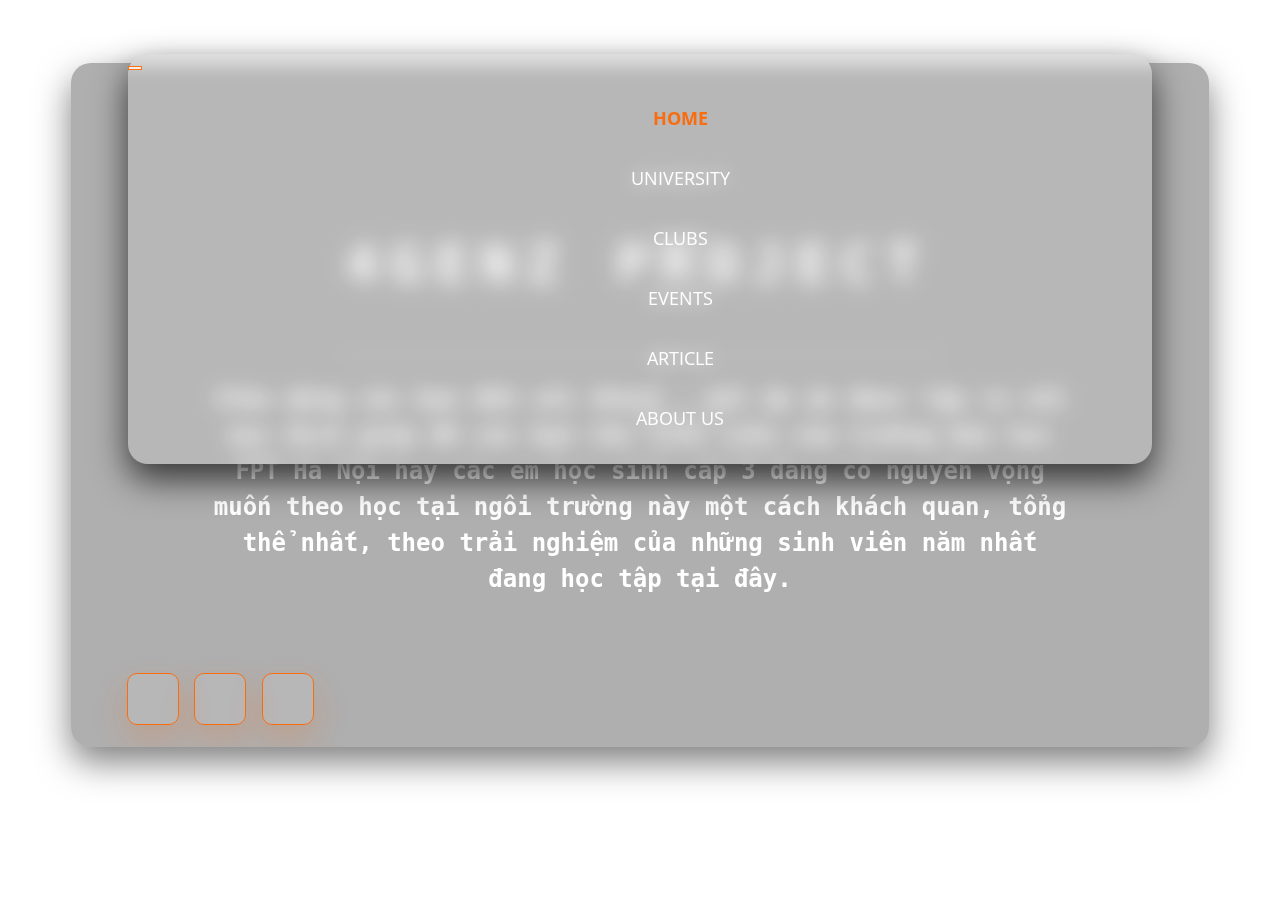
==== commit 4fe89d55: "Update index.html" ====
--- a/index.html
+++ b/index.html
@@ -20,14 +20,6 @@
 <body id="body" class="LightBGround" style="background-image: url(background.png);background-repeat: no-repeat;background-position: center;background-size: cover">
     <div id="scrollPath" ></div>
     <div id="progressbar" ></div>
-    <div class="preloader" >
-      <div class="counter">0</div>
-      <div>
-        <h1 class = " pre fade-in" style="color: rgb(255, 196, 0);text-align: center;margin-bottom: 10%;font-size: 50px;"> The S-Team</h1>
-          <h3 class = "h3 pre fade-in"><img src="coding.png" alt=""> In code we trust <img src="coding.png" alt=""></h3>
-      </div>
-      <img src="favicon.png" style="position: absolute;right: 5%;bottom: 5%;width: 100px;"  alt="">
-    </div>
     <div class="container-fluid-sm heading " id="navbar" style="padding-left:2%;padding-right:2%;transition: opacity 250ms ease-in;">
         <nav class="navbar navbar-expand-xl navbar-dark DarkBorder" id="nav">
           <button class="navbar-toggler" type="button" data-toggle="collapse" data-target="#collapsibleNavbar" style="border: 1px solid rgba(255, 102, 0, 0.925);z-index: 1000;">
@@ -76,10 +68,10 @@
         <div class="row  DarkText" id="row" style=" color:#ffffff;z-index: 100;">
           <div class="col-lg-12 cont1">
             <div class="mast__header from-left">
-              <h1 class="mast__title special" style="text-align:center;padding-bottom: 3%; text-shadow: 0px 0px 20px rgba(255, 255, 255, 1);"></h1> 
+              <h1 class="mast__title special" style="text-align:center;padding-bottom: 3%; text-shadow: 0px 0px 20px rgba(255, 255, 255, 1);">4GENZ PROJECT</h1> 
               <hr class="sep" style="width: 70%;background-color: rgba(255, 102, 0, 0.925);margin: auto;">
               <p class="mast__text js-spanize" style="padding-top: 3%;text-align: center;font-weight: bold;color: #ffffff !important;">
-                Chữ “S” viết tắt của chữ ”Six” trong tiếng Anh, nghĩa là số 6 - đại diện cho 6 thành viên của nhóm. Ngoài ra, chữ “S” còn là chữ cái đầu cho những từ mô tả về Project 4GenZ, đó là : “Simple”- đơn giản, “Systematic”- có hệ thống, “Skillful”- khéo léo.
+                Chào mừng các bạn đến với 4GenZ - một dự án được lập ra với mục đích giúp đỡ các bạn tân sinh viên của trường Đại học FPT Hà Nội hay các em học sinh cấp 3 đang có nguyên vọng muốn theo học tại ngôi trường này một cách khách quan, tổng thể nhất, theo trải nghiệm của những sinh viên năm nhất đang học tập tại đây.
               </p>
               </div>
           </div>
@@ -88,7 +80,7 @@
         <ul id="IconContainer" class="list-group fade-in">
           <li id="icon"class="list-group-item"><a class="list-item DarkText" style=" text-shadow: 0px 0px 20px rgba(255, 255, 255, 1);"  href="https://www.facebook.com/luandangyeu1/" id="link"><i class="fab fa-facebook-f" ></i></a></li>
           <li id="icon"class="list-group-item"><a class="list-item DarkText" style=" text-shadow: 0px 0px 20px rgba(255, 255, 255, 1);" id="link" ><i class="fas fa-envelope hard" onclick="myFunction1()" data-tippy-content = "thesteam.fpt@gmail.com"></i></a></li>
-          <li id="icon"class="list-group-item"><a class="list-item DarkText" style=" text-shadow: 0px 0px 20px rgba(255, 255, 255, 1);" href="#" id="link"><i class="fas fa-phone hard" onclick="myFunction2()" data-tippy-content = "113/114/115"></i></a></li>
+          <li id="icon"class="list-group-item"><a class="list-item DarkText" style=" text-shadow: 0px 0px 20px rgba(255, 255, 255, 1);" href="#" id="link"><i class="fas fa-phone hard" onclick="myFunction2()" data-tippy-content = "0328849067"></i></a></li>
         </ul>
     </section>
     <a href="https://www.hitwebcounter.com" target="_blank" style="position: absolute;bottom: 0;display: none;">
@@ -167,4 +159,4 @@
       <script src="GlowingText.js"></script>
       
 </body>
-</html>+</html>
--- a/session1.css
+++ b/session1.css
@@ -0,0 +1,359 @@
+@import url(https://fonts.googleapis.com/css?family=Open+Sans);
+
+/* NAVIGATION AND THEME */
+nav {
+  position: fixed !important;
+  z-index: 1000;
+  width: 80%;
+  left: 10%;
+  top: 6%;
+  box-shadow: 0 15px 35px rgba(0, 0, 0, 0.7);
+  
+  border-radius: 20px;
+  background: rgba(255,255,255,0.1);
+  backdrop-filter: blur(10px);
+}
+
+nav ul {
+  text-align: center;
+}
+
+nav ul li {
+  display: inline-block;
+}
+
+nav ul li a {
+  padding: 18px;
+  font-family: "Open Sans";
+  text-transform:uppercase;
+  color: rgba(222, 223, 228, 0.747);
+  font-size: 18px;
+  text-decoration: none;
+  display: block;
+}
+
+.disable
+{
+  display: none;
+}
+
+#IconContainer
+{
+  position: fixed;
+  display: flex;
+  bottom: 0;
+  z-index: 1000;
+  flex-direction:unset;
+  margin-bottom: 2%;
+}
+#IconContainer #icon
+{
+  position: relative;
+  list-style: none ;
+  margin-left: 10%;
+  background-color: transparent;
+  display: unset;
+  padding: 0;
+}
+#IconContainer #icon #link 
+{
+  position: relative;
+  width: 50px;
+  height: 50px;
+  display: inline-block;
+  border-radius: 10px;
+  display: flex;
+  justify-content: center;
+  align-items: center;
+  text-decoration: none;
+  color: #fff;
+  font-size: 2em;
+  box-shadow: 0px 15px 35px rgba(255, 102, 0, 0.2);
+  border: 1px solid rgba(255, 102, 0, 0.925); 
+  backdrop-filter: blur(2px);
+  transition: 0.5s;
+  overflow: hidden;
+}
+#IconContainer #icon #link:hover
+{
+  transform: translateY(-20px);
+}
+#IconContainer #icon #link::before
+{
+  content: '';
+  position: absolute;
+  top: 0;
+  left: 0;
+  width: 50px;
+  height: 50px;
+  background: rgba(255, 102, 0, 0.925);
+  transform: skewX(45deg) translateX(150px);
+  transition: 0.5s;
+}
+#IconContainer #icon #link:hover::before
+{
+  transform: skewX(45deg) translateX(-150px);
+}
+
+#sec1
+{
+  box-shadow: 0 15px 35px rgba(0, 0, 0, 0.5);
+  border-radius: 20px;
+  background: rgba(255,255,255,0.1);
+  backdrop-filter: blur(4px);
+  margin: 5%;
+
+}
+/* PROGRESSBAR */
+::-webkit-scrollbar
+{
+    width: 0;
+}
+#scrollPath
+{
+    position: fixed;
+    top: 0;
+    right: 0;
+    width: 10px;
+}
+#progressbar
+{
+    position: fixed;
+    top: 0;
+    right: 0;
+    width: 10px;
+    background: linear-gradient(90deg,#ffb17c,#ffac5e,#fd993b,#f86e11,#cc5d1d);
+    background-size: 400%,400%;
+    animation: gradient 6s ease-in-out infinite;
+}
+
+#progressbar:before
+{
+    content: '';
+    position: absolute;
+    top: 0;
+    right: 0;
+    width: 100%;
+    height: 100%;
+    background: linear-gradient(to top,#a7a7a7,#818181,#646464,#7c7c7c,#a8a8a8);
+    filter: blur(10px);
+}
+#progressbar:after
+{
+    content: '';
+    position: absolute;
+    top: 0;
+    right: 0;
+    width: 100%;
+    height: 100%;
+    background: linear-gradient(to top,#a7a7a7,#818181,#646464,#7c7c7c,#a8a8a8);
+    filter: blur(80px);
+}
+/* DARKMODE BUTTON */
+#Switch
+{
+    overflow: hidden;
+    background-size: 400%,400%;
+    animation: gradient 6s ease-in-out infinite;
+    width: 60px;
+    height: 60px;
+    position: fixed;
+    border-radius: 50%;
+    border: none;
+    right: unset;
+    bottom: 50px;
+    right: 30px;
+    cursor: pointer;
+    transition: all 0.5s ease;
+    display: flex;
+    justify-content: center;
+    align-items: center;
+    z-index: 100000;
+}
+/* DARKMODE & LIGHTMODE */
+.DarkText
+{
+  color: rgb(255, 255, 255) !important;
+  transition: 0.75s;
+}
+.LightText
+{
+  color: rgb(0, 0, 0) !important;
+  transition: 0.75s;
+}
+.DarkBGround
+{
+  background:linear-gradient(-45deg,#272727,#1d1d1d,#272727) ;
+  background-size: 400%,400% !important;
+  /* animation: gradient 6s ease-in-out infinite; */
+}
+.LightBGround
+{
+  background: #2980B9;  /* fallback for old browsers */
+background: -webkit-linear-gradient(-45deg, #FFFFFF, #6DD5FA, #2980B9);  /* Chrome 10-25, Safari 5.1-6 */
+background: linear-gradient(-45deg, #FFFFFF, #6DD5FA, #2980B9); /* W3C, IE 10+/ Edge, Firefox 16+, Chrome 26+, Opera 12+, Safari 7+ */
+
+
+
+  
+
+
+}
+@keyframes gradient {
+  0%
+  {
+      background-position:0 50%;
+  }
+  50%
+  {
+      background-position: 100% 50%;
+  }
+  100%
+  {
+      background-position: 0 50%;
+  }
+}
+.list-group-item
+{
+  border: unset;
+}
+.cont1
+{
+  padding: 8%;
+  display: flex; 
+  justify-content: center;
+}
+
+
+.fade-in
+{
+    animation: animate 1s ease-in-out ;
+    transition: opacity 250ms ease-in;
+}
+@keyframes animate
+{
+    0%
+    {
+        opacity: 0;
+    }
+    100%
+    {
+        opacity: 1;
+    }
+
+}
+.fade-in.appear
+{
+    opacity: 1;
+    transition-delay: 0.5s;
+}
+.from-left
+{
+    animation:animatede 1s ease-in-out;
+}
+@keyframes animatede
+{
+    0%
+    {
+        opacity: 0;
+        transform: translateX(-50%);
+    }
+    100%
+    {
+        opacity: 1;
+        transform: translateX(0);
+    }
+}
+.from-right
+{
+    animation:animated 1s ease-in-out;
+}
+@keyframes animated
+{
+    0%
+    {
+        opacity: 0;
+        transform: translateX(50%);
+    }
+    100%
+    {
+        opacity: 1;
+        transform: translateX(0);
+    }
+}
+
+/* PRELOADER */
+
+.preloader
+{
+    position: fixed;
+    top: 0;
+    display: flex;
+    justify-content: center;
+    align-items: center;
+    width: 100%;
+    height: 100vh;
+    background: #000000;
+    z-index: 10000000;
+}
+
+.preloader.active
+{
+    opacity: 0;
+    transition: ease-in-out 2s;
+    transition-delay: 1s;
+    z-index: 0;
+}
+
+.counter
+{
+    display: none;
+    position: relative;
+    color: #fff;
+    font-size: 16em;
+    font-weight: 700;
+    z-index: 1;
+}
+.counter:after
+{
+    content: '%';
+    font-size: 0.5em;
+}
+.hide
+{
+    display: none;
+    transition: 1s;
+    pointer-events: none;
+}
+.logo
+{
+    display: flex;
+    justify-content: center;
+    align-items: center;
+}
+
+h3
+{
+    position: relative;
+    margin: 0;
+    padding: 0;
+    text-align: center;
+    font-size: 60px;
+    text-transform: uppercase;
+    transition: 3s;
+    color: rgb(160, 160, 160);
+}
+
+/* TIPPY */
+.tippy-box[data-theme~='tomato'] {
+  background: tomato;
+  border: 1px solid yellow;
+  font-size: 18px;
+  font-family: 'Dancing Script', cursive;
+}
+.tippy-box[data-theme~='tomato'] > .tippy-arrow::before {
+  transform: scale(2);
+  border: 1px solid tomato;
+}
+
+
--- a/media_index.css
+++ b/media_index.css
@@ -0,0 +1,135 @@
+@media only screen and (max-width: 800px)
+{
+    .cont1
+    {
+        padding-top: 20%;
+        padding-bottom: 15%;
+    }
+    .preloader
+    {
+        display: none;
+    }
+    
+}
+@media only screen and (max-width: 680px)
+{
+    .pre
+    {
+        font-size: 20px;
+    }
+    .mast__title
+    {
+        letter-spacing: unset !important;
+        font-size: 38px !important;
+        padding-top: 15% !important;
+    }
+    .mast__text
+    {
+        font-size: 21px !important;
+    }
+    #body
+    {
+        background-size: unset !important;
+    }
+}
+@media only screen and (max-width:490px)
+{
+    #IconContainer #icon #link
+    {
+        width: 45px;
+        font-size: 30px;
+    }
+    #Switch
+    {
+        width: 50px;
+        height: 50px;
+    }
+    .mast__title
+    {
+        letter-spacing: unset !important;
+        font-size: 38px !important;
+        padding-top: 15% !important;
+    }
+    .mast__text
+    {
+        font-size: 21px !important;
+    }
+}
+@media only screen and (max-width:430px)
+{
+    #sec1
+    {
+        border: unset;
+        margin: 0;
+        box-shadow: none;
+        position: relative;
+        backdrop-filter: unset !important;
+        padding-bottom:8%;
+    }
+    .navbar
+    {
+        display: flex;
+        flex-wrap: unset;
+        padding: 0;
+    }
+    #body
+    {
+        background-image: url(BG_phone.png) !important;
+    }
+    .navbar-dark .navbar-nav .nav-link
+    {
+        color: #000 !important;
+        text-shadow:0px 0px 20px rgba(0, 0, 0, 1) !important;
+    }
+    .navbar-collapse
+    {
+        position: absolute;
+        top: 0;
+        border-radius: 20px;
+        background: #ecf7f675;
+    }
+    .cont1
+    {
+        padding-top: 20%;
+        padding-bottom: 5%;
+        padding-left: unset;
+        padding-right: unset;
+    }
+    .navbar-toggler
+    {
+        font-size: 15px;
+    }
+    nav
+    {
+        height: 60px;
+    }
+    #IconContainer #icon #link
+    {
+        width: 35px;
+        font-size: 20px !important;
+        height: 35px;
+    }
+    #IconContainer
+    {
+        position: absolute;
+    }
+    #Switch
+    {
+        width:35px;
+        height: 35px;
+    }
+    .mast__text 
+    {
+        font-size: 14px !important;
+        padding-bottom: 15%;
+    }
+    .mast__title 
+    {
+        font-size: 20px !important;
+        padding-top: 20%;
+    }
+    .Dark
+    {
+        margin-bottom: 8%
+    }
+}